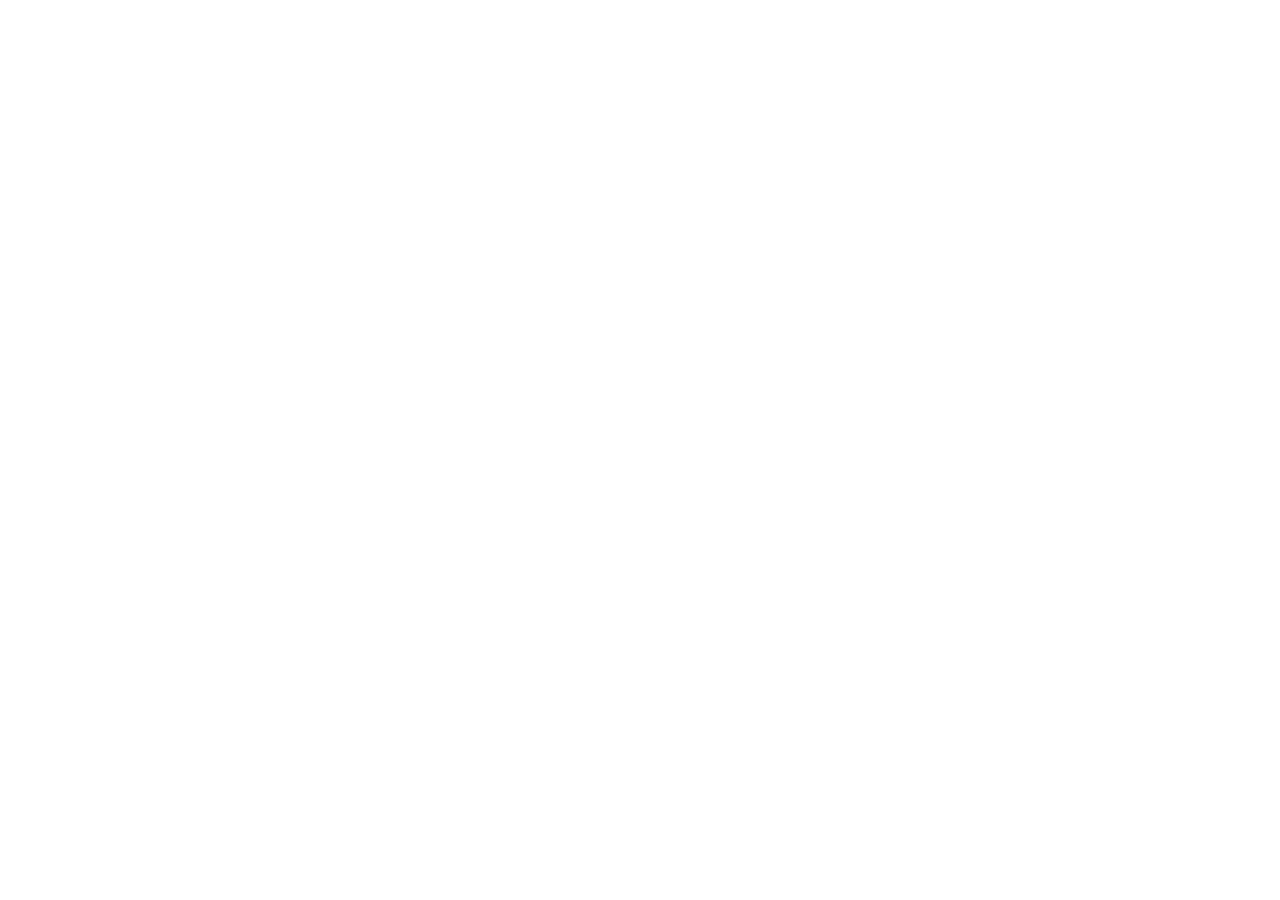
==== index.html @ a28d5446 "started" ====
<!DOCTYPE html>
<html>

    <head>
        <title>Berners-Lee Facts</title>
        <meta charset="UTF-8">
        <link rel="stylesheet" href="styles.css">
    </head>

    <body>
        <header>

        </header>
        <main>

        </main>
        <footer>

        </footer>
    </body>
</html>
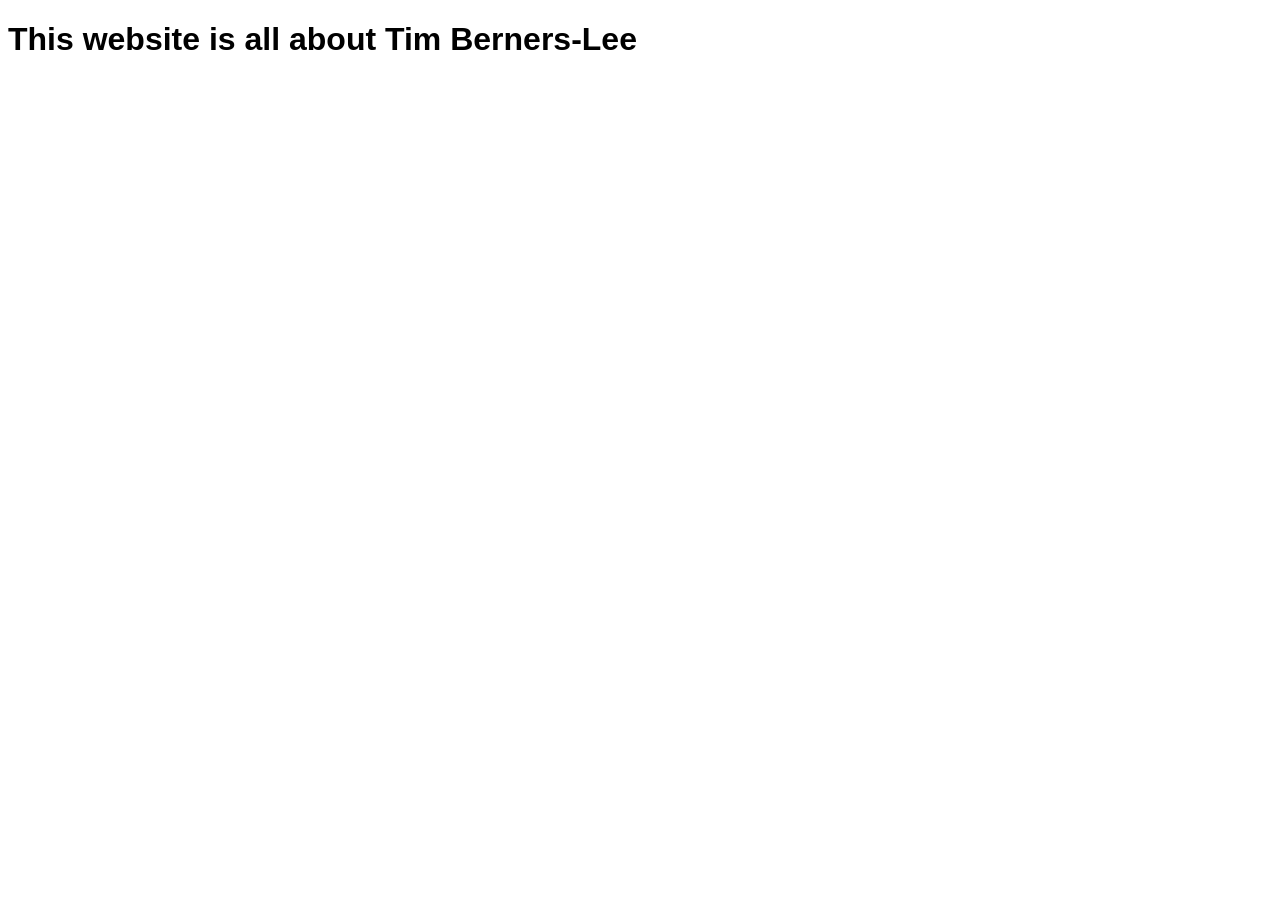
==== commit cf3b8e89: "default font and css" ====
--- a/index.html
+++ b/index.html
@@ -12,7 +12,7 @@
 
         </header>
         <main>
-
+            <h1>This website is all about Tim Berners-Lee</h1>
         </main>
         <footer>
 
--- a/styles.css
+++ b/styles.css
@@ -0,0 +1,3 @@
+body {
+    font-family: 'Lucida Sans', 'Lucida Sans Regular', 'Lucida Grande', 'Lucida Sans Unicode', Geneva, Verdana, sans-serif;
+}
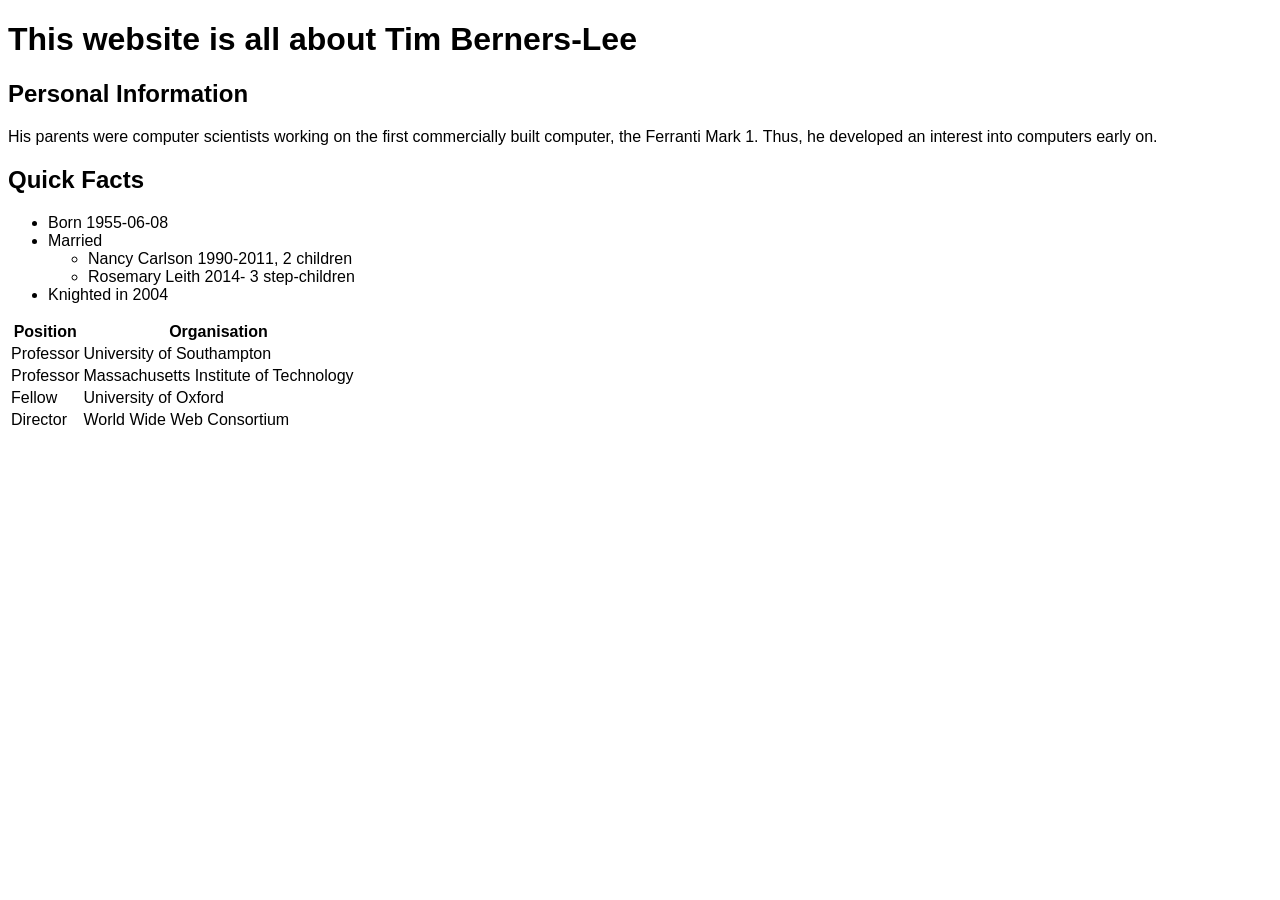
==== commit db8fbc5f: "html part 1" ====
--- a/index.html
+++ b/index.html
@@ -13,6 +13,45 @@
         </header>
         <main>
             <h1>This website is all about Tim Berners-Lee</h1>
+            <h2>Personal Information</h2>
+            <p>His parents were computer scientists working on the first commercially built computer, the Ferranti Mark 1. Thus, he developed an interest into computers early on.</p>
+            <h2>Quick Facts</h2>
+            <ul>
+                <li>Born 1955-06-08</li>
+                <li>Married
+                    <ul>
+                        <li>Nancy Carlson 1990-2011, 2 children</li>
+                        <li>Rosemary Leith 2014- 3 step-children</li>
+                    </ul>
+                </li>
+                <li>Knighted in 2004</li>
+            </ul>
+            <table>
+                <thead>
+                    <tr>
+                        <th>Position</th>
+                        <th>Organisation</th>
+                    </tr>
+                </thead>
+                <tbody>
+                    <tr>
+                        <td>Professor</td>
+                        <td>University of Southampton</td>
+                    </tr>
+                    <tr>
+                        <td>Professor</td>
+                        <td>Massachusetts Institute of Technology</td>
+                    </tr>
+                    <tr>
+                        <td>Fellow</td>
+                        <td>University of Oxford</td>
+                    </tr>
+                    <tr>
+                        <td>Director</td>
+                        <td>World Wide Web Consortium</td>
+                    </tr>
+                </tbody>
+            </table>
         </main>
         <footer>
 
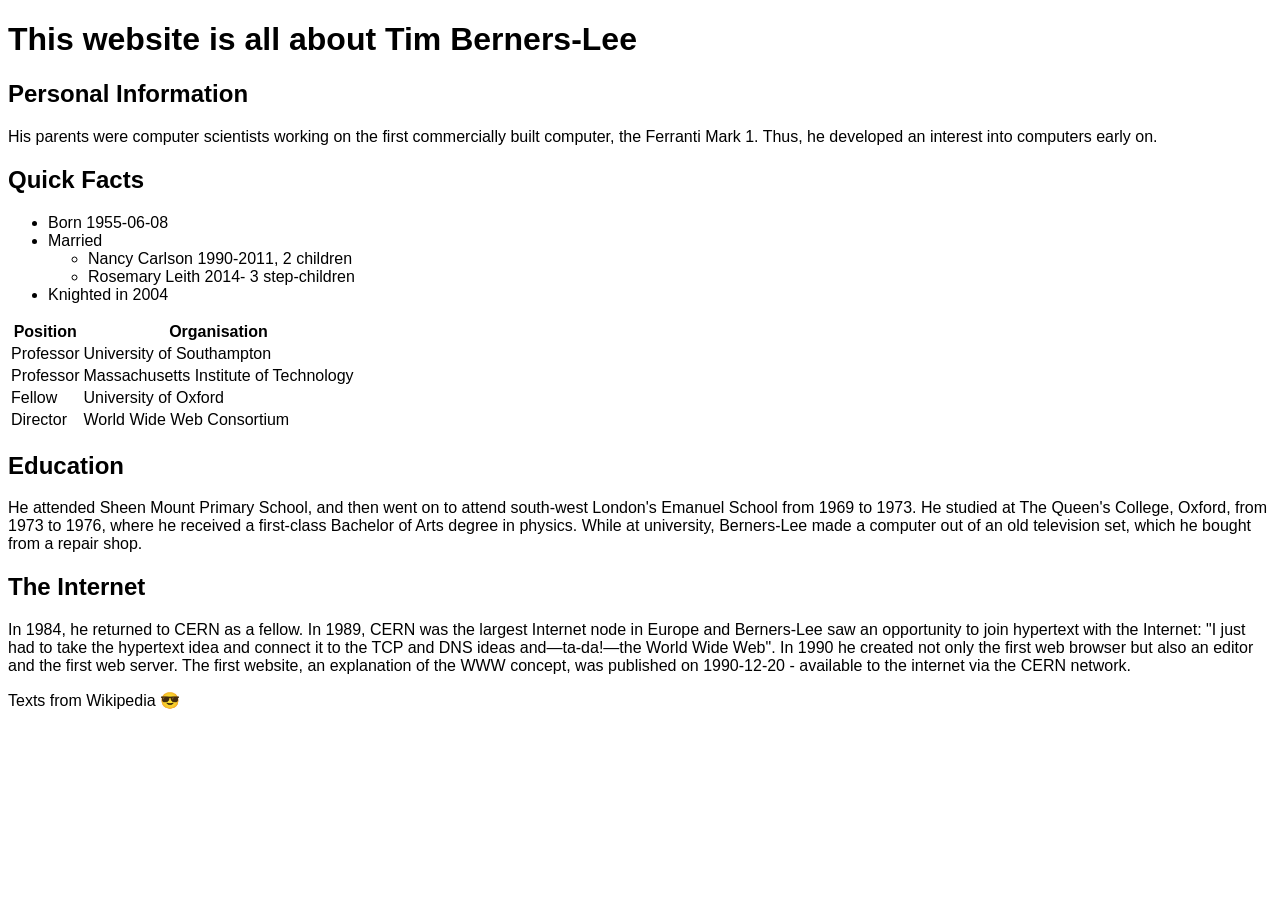
==== commit 04d8fcd1: "finsihed and proper sections" ====
--- a/index.html
+++ b/index.html
@@ -9,49 +9,61 @@
 
     <body>
         <header>
-
+            <h1>This website is all about Tim Berners-Lee</h1>
         </header>
         <main>
-            <h1>This website is all about Tim Berners-Lee</h1>
-            <h2>Personal Information</h2>
-            <p>His parents were computer scientists working on the first commercially built computer, the Ferranti Mark 1. Thus, he developed an interest into computers early on.</p>
-            <h2>Quick Facts</h2>
-            <ul>
-                <li>Born 1955-06-08</li>
-                <li>Married
-                    <ul>
-                        <li>Nancy Carlson 1990-2011, 2 children</li>
-                        <li>Rosemary Leith 2014- 3 step-children</li>
-                    </ul>
-                </li>
-                <li>Knighted in 2004</li>
-            </ul>
-            <table>
-                <thead>
-                    <tr>
-                        <th>Position</th>
-                        <th>Organisation</th>
-                    </tr>
-                </thead>
-                <tbody>
-                    <tr>
-                        <td>Professor</td>
-                        <td>University of Southampton</td>
-                    </tr>
-                    <tr>
-                        <td>Professor</td>
-                        <td>Massachusetts Institute of Technology</td>
-                    </tr>
-                    <tr>
-                        <td>Fellow</td>
-                        <td>University of Oxford</td>
-                    </tr>
-                    <tr>
-                        <td>Director</td>
-                        <td>World Wide Web Consortium</td>
-                    </tr>
-                </tbody>
-            </table>
+            <section>
+                <h2>Personal Information</h2>
+                <p>His parents were computer scientists working on the first commercially built computer, the Ferranti Mark 1. Thus, he developed an interest into computers early on.</p>
+            </section>
+            <section>
+                <h2>Quick Facts</h2>
+                <ul>
+                    <li>Born 1955-06-08</li>
+                    <li>Married
+                        <ul>
+                            <li>Nancy Carlson 1990-2011, 2 children</li>
+                            <li>Rosemary Leith 2014- 3 step-children</li>
+                        </ul>
+                    </li>
+                    <li>Knighted in 2004</li>
+                </ul>
+            </section>
+            <section>
+                <table>
+                    <thead>
+                        <tr>
+                            <th>Position</th>
+                            <th>Organisation</th>
+                        </tr>
+                    </thead>
+                    <tbody>
+                        <tr>
+                            <td>Professor</td>
+                            <td>University of Southampton</td>
+                        </tr>
+                        <tr>
+                            <td>Professor</td>
+                            <td>Massachusetts Institute of Technology</td>
+                        </tr>
+                        <tr>
+                            <td>Fellow</td>
+                            <td>University of Oxford</td>
+                        </tr>
+                        <tr>
+                            <td>Director</td>
+                            <td>World Wide Web Consortium</td>
+                        </tr>
+                    </tbody>
+                </table>
+            </section>
+            <section>
+                <h2>Education</h2>
+                <p>He attended Sheen Mount Primary School, and then went on to attend south-west London's Emanuel School from 1969 to 1973. He studied at The Queen's College, Oxford, from 1973 to 1976, where he received a first-class Bachelor of Arts degree in physics. While at university, Berners-Lee made a computer out of an old television set, which he bought from a repair shop.</p>
+                <h2>The Internet</h2>
+                <p>In 1984, he returned to CERN as a fellow. In 1989, CERN was the largest Internet node in Europe and Berners-Lee saw an opportunity to join hypertext with the Internet: "I just had to take the hypertext idea and connect it to the TCP and DNS ideas and—ta-da!—the World Wide Web". In 1990 he created not only the first web browser but also an editor and the first web server. The first website, an explanation of the WWW concept, was published on 1990-12-20 - available to the internet via the CERN network.</p>
+                <p>Texts from Wikipedia 😎</p>
+            </section>
         </main>
         <footer>
 
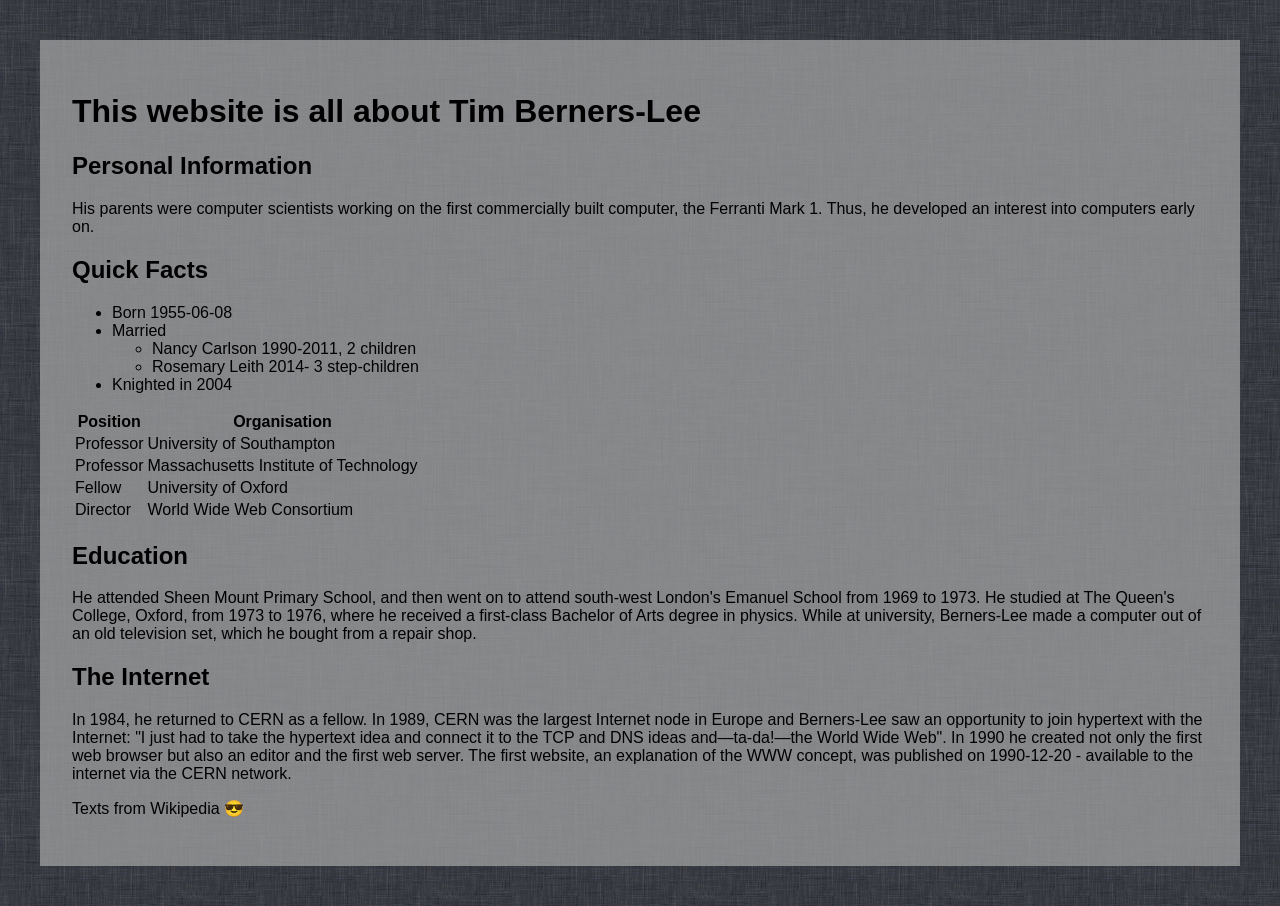
==== commit 6d92b679: "background" ====
--- a/index.html
+++ b/index.html
@@ -8,10 +8,8 @@
     </head>
 
     <body>
-        <header>
+        <main>
             <h1>This website is all about Tim Berners-Lee</h1>
-        </header>
-        <main>
             <section>
                 <h2>Personal Information</h2>
                 <p>His parents were computer scientists working on the first commercially built computer, the Ferranti Mark 1. Thus, he developed an interest into computers early on.</p>
@@ -65,8 +63,5 @@
                 <p>Texts from Wikipedia 😎</p>
             </section>
         </main>
-        <footer>
-
-        </footer>
     </body>
 </html>
--- a/styles.css
+++ b/styles.css
@@ -1,3 +1,10 @@
 body {
     font-family: 'Lucida Sans', 'Lucida Sans Regular', 'Lucida Grande', 'Lucida Sans Unicode', Geneva, Verdana, sans-serif;
+    margin: 2.5rem;
+    background: darkslategrey url("background.png");
 }
+
+main {
+    padding: 2rem;
+    background-color: rgba(169, 169, 169, 0.7);
+}
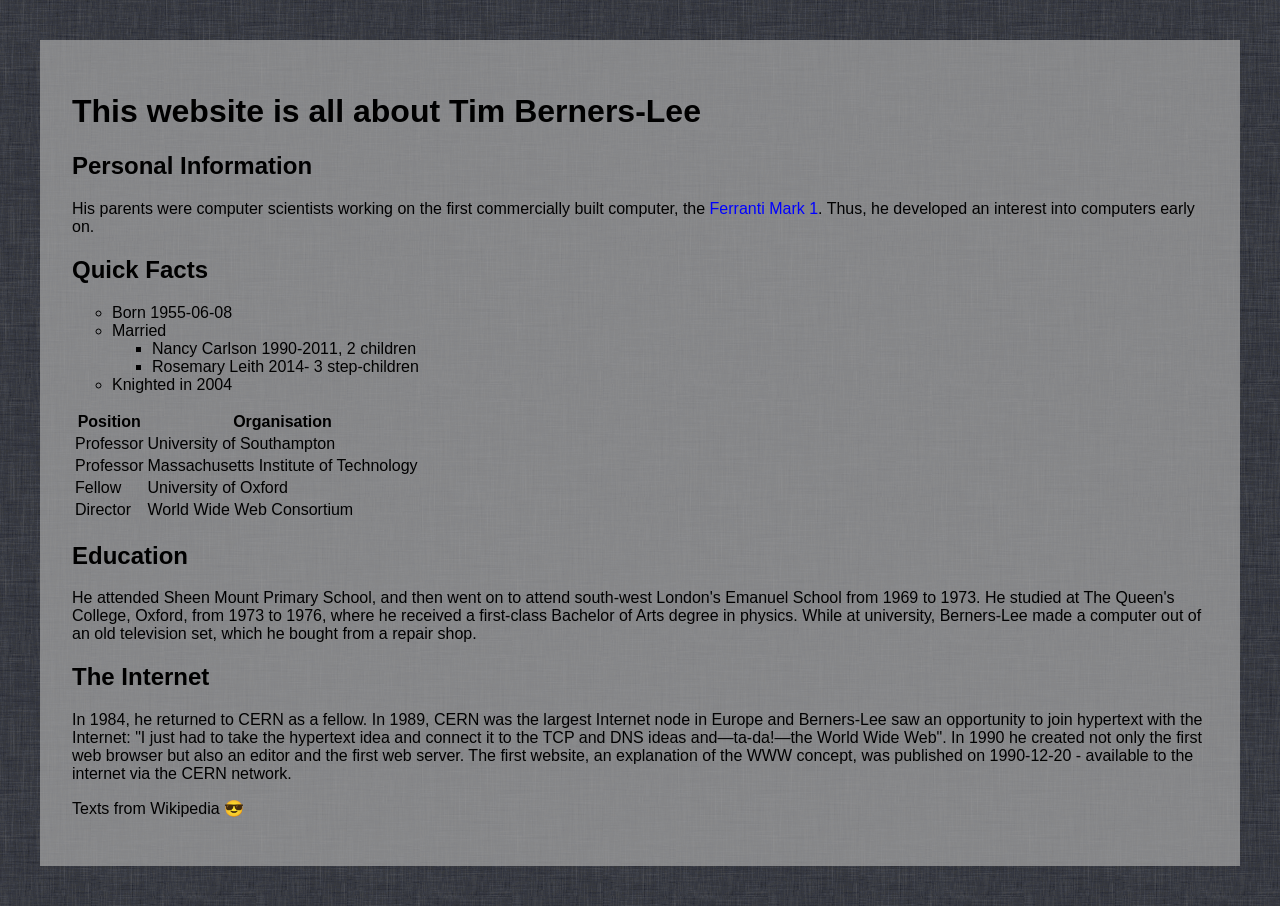
==== commit 6462f1bf: "a links and lists" ====
--- a/index.html
+++ b/index.html
@@ -12,7 +12,7 @@
             <h1>This website is all about Tim Berners-Lee</h1>
             <section>
                 <h2>Personal Information</h2>
-                <p>His parents were computer scientists working on the first commercially built computer, the Ferranti Mark 1. Thus, he developed an interest into computers early on.</p>
+                <p>His parents were computer scientists working on the first commercially built computer, the <a href="https://de.wikipedia.org/wiki/CERN">Ferranti Mark 1</a>. Thus, he developed an interest into computers early on.</p>
             </section>
             <section>
                 <h2>Quick Facts</h2>
--- a/styles.css
+++ b/styles.css
@@ -8,3 +8,15 @@
     padding: 2rem;
     background-color: rgba(169, 169, 169, 0.7);
 }
+
+a, a:visited{
+    text-decoration: none;
+    color:blue;
+}
+
+ul{
+    list-style: circle;
+}
+ul ul{
+    list-style: square;
+}
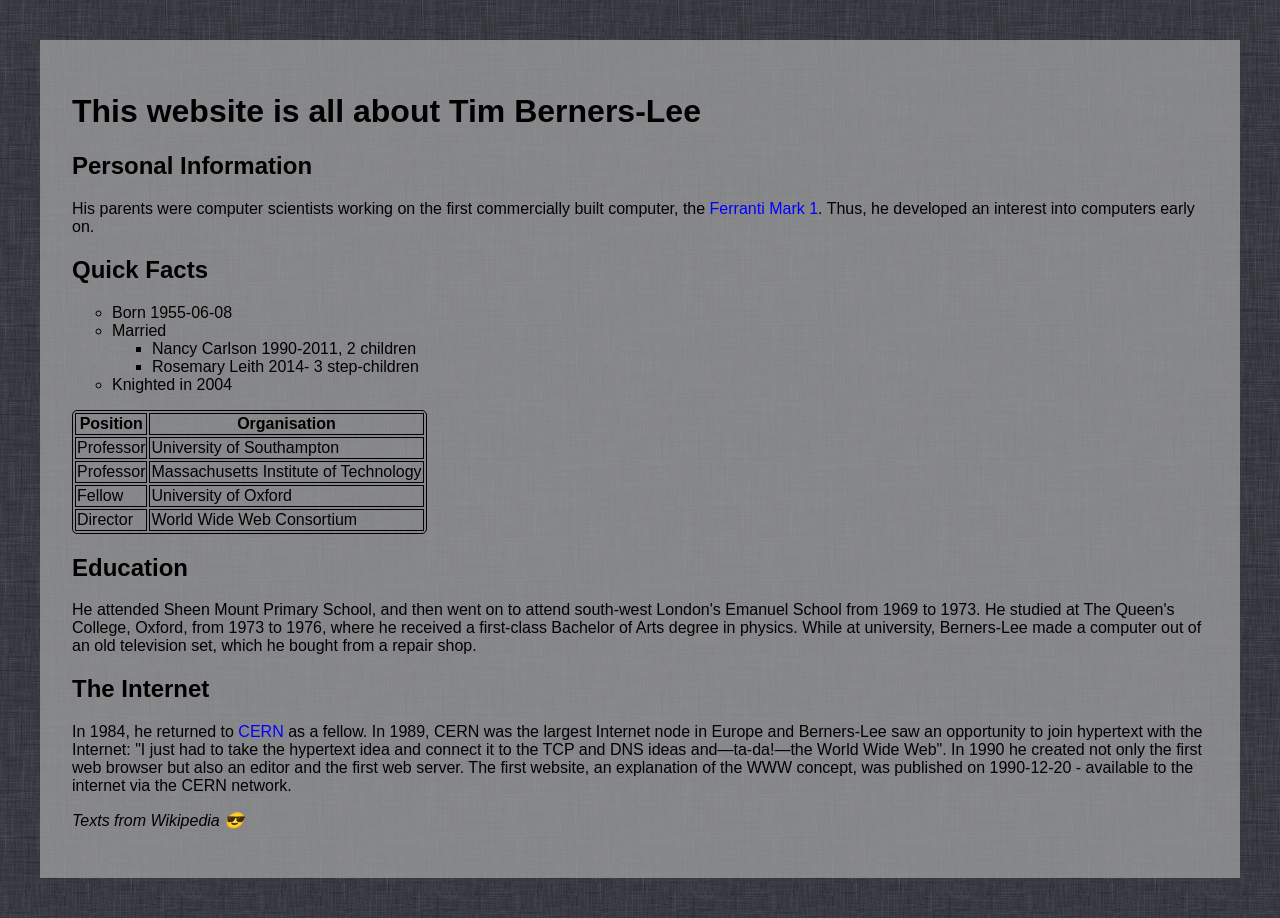
==== commit b85ba808: "fixed link and empahsised text" ====
--- a/index.html
+++ b/index.html
@@ -12,7 +12,7 @@
             <h1>This website is all about Tim Berners-Lee</h1>
             <section>
                 <h2>Personal Information</h2>
-                <p>His parents were computer scientists working on the first commercially built computer, the <a href="https://de.wikipedia.org/wiki/CERN">Ferranti Mark 1</a>. Thus, he developed an interest into computers early on.</p>
+                <p>His parents were computer scientists working on the first commercially built computer, the <a href="https://de.wikipedia.org/wiki/Ferranti_Mark_I">Ferranti Mark 1</a>. Thus, he developed an interest into computers early on.</p>
             </section>
             <section>
                 <h2>Quick Facts</h2>
@@ -59,8 +59,8 @@
                 <h2>Education</h2>
                 <p>He attended Sheen Mount Primary School, and then went on to attend south-west London's Emanuel School from 1969 to 1973. He studied at The Queen's College, Oxford, from 1973 to 1976, where he received a first-class Bachelor of Arts degree in physics. While at university, Berners-Lee made a computer out of an old television set, which he bought from a repair shop.</p>
                 <h2>The Internet</h2>
-                <p>In 1984, he returned to CERN as a fellow. In 1989, CERN was the largest Internet node in Europe and Berners-Lee saw an opportunity to join hypertext with the Internet: "I just had to take the hypertext idea and connect it to the TCP and DNS ideas and—ta-da!—the World Wide Web". In 1990 he created not only the first web browser but also an editor and the first web server. The first website, an explanation of the WWW concept, was published on 1990-12-20 - available to the internet via the CERN network.</p>
-                <p>Texts from Wikipedia 😎</p>
+                <p>In 1984, he returned to <a href="https://de.wikipedia.org/wiki/CERN">CERN</a> as a fellow. In 1989, CERN was the largest Internet node in Europe and Berners-Lee saw an opportunity to join hypertext with the Internet: "I just had to take the hypertext idea and connect it to the TCP and DNS ideas and—ta-da!—the World Wide Web". In 1990 he created not only the first web browser but also an editor and the first web server. The first website, an explanation of the WWW concept, was published on 1990-12-20 - available to the internet via the CERN network.</p>
+                <p><em>Texts from Wikipedia 😎 </em></p>
             </section>
         </main>
     </body>
--- a/styles.css
+++ b/styles.css
@@ -9,14 +9,32 @@
     background-color: rgba(169, 169, 169, 0.7);
 }
 
-a, a:visited{
+a, a:visited {
     text-decoration: none;
-    color:blue;
 }
 
-ul{
+a {
+    color: blue;
+}
+
+a:visited {
+    color: green;
+}
+
+ul {
     list-style: circle;
 }
-ul ul{
+
+ul ul {
     list-style: square;
 }
+
+table {
+    border: 1px black solid;
+    border-radius: 5px;
+    padding: 0;
+}
+
+td, th {
+    border: 1px black solid;
+}
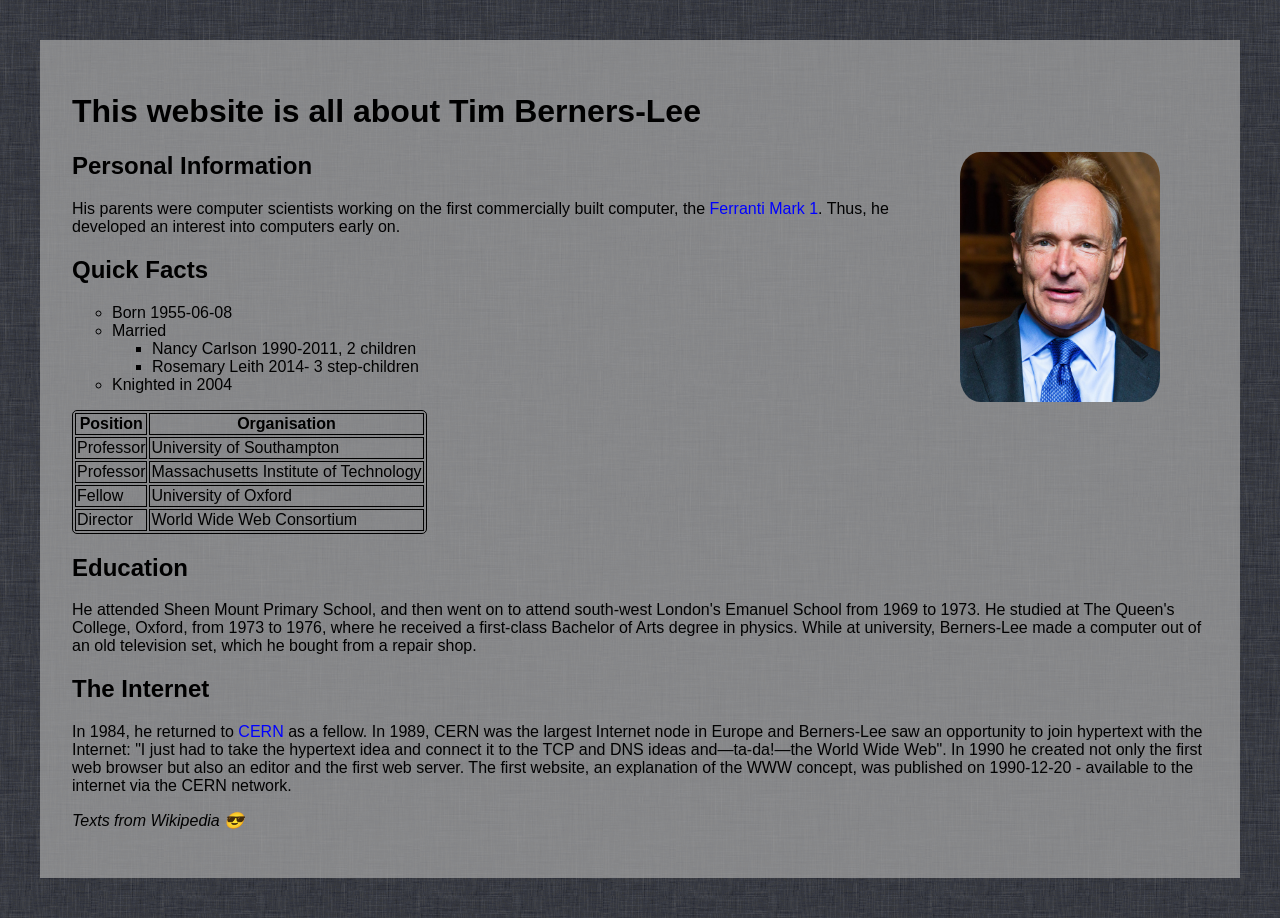
==== commit 52aa75d3: "image" ====
--- a/index.html
+++ b/index.html
@@ -11,6 +11,7 @@
         <main>
             <h1>This website is all about Tim Berners-Lee</h1>
             <section>
+                <img src="Berners-Lee.jpg" alt="Tim Berners Lee">
                 <h2>Personal Information</h2>
                 <p>His parents were computer scientists working on the first commercially built computer, the <a href="https://de.wikipedia.org/wiki/Ferranti_Mark_I">Ferranti Mark 1</a>. Thus, he developed an interest into computers early on.</p>
             </section>
--- a/styles.css
+++ b/styles.css
@@ -38,3 +38,10 @@
 td, th {
     border: 1px black solid;
 }
+
+img {
+    float: right;
+    border-radius: 10%;
+    max-width: 200px;
+    margin-right: 3rem;
+}
